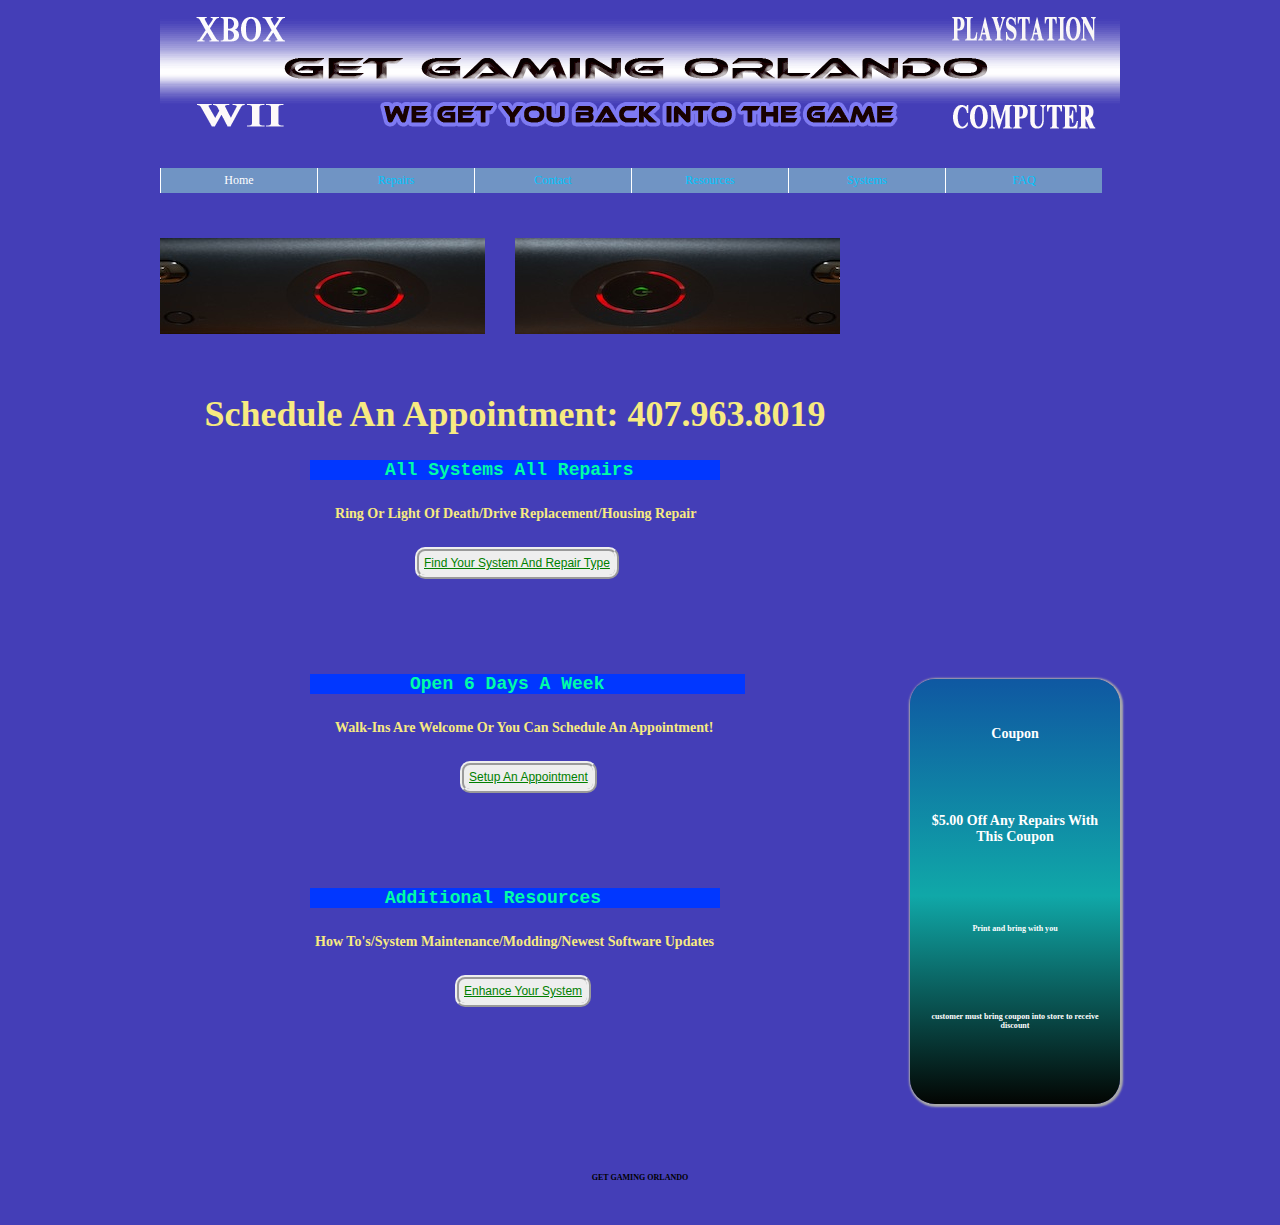
==== index.html @ 4d314615 "Initial site set up" ====
<!DOCTYPE html>
<html lang="en">
<head>
<meta charset="utf-8" />
<title>Home-Get Gaming Orlando | All Systems All Repairs</title>
<link rel="stylesheet" type="text/css" href="css/style.css" media="screen" />
<style>
	
	h3{
		text-align: center;
	}
	footer{
		text-align: center;
	}
	#sidebar{
		box-shadow: 1px 1px 2px 2px #aaa;
		border-radius: 25px;
		width: 200px;
		height: 415px;
		padding: 5px;
		background-image: url(../images/sb_bg_06.png);
		background-color: aqua;
		background-repeat: repeat-x;
		float: right;
		clear: left;
		text-align: center;
		overflow: auto;
		margin: 50px 0 50px 0;
		background: #0f58a2;
		background: -moz-linear-gradient(top,  #0f58a2 0%, #10a8a8 51%, #030502 100%);
		background: -webkit-gradient(linear, left top, left bottom, color-stop(0%,#0f58a2), color-stop(51%,#10a8a8), color-stop(100%,#030502));
		background: -webkit-linear-gradient(top,  #0f58a2 0%,#10a8a8 51%,#030502 100%);
		background: -o-linear-gradient(top,  #0f58a2 0%,#10a8a8 51%,#030502 100%);
		background: -ms-linear-gradient(top,  #0f58a2 0%,#10a8a8 51%,#030502 100%);
		background: linear-gradient(top,  #0f58a2 0%,#10a8a8 51%,#030502 100%);
		filter: progid:DXImageTransform.Microsoft.gradient( startColorstr='#0f58a2', endColorstr='#030502',GradientType=0 );

	}
	#sidebar h2{
		font-family: times new roman;
		font-size: 14px;
		color: white;
		padding: 30px 5px;
		}
	nav ul li{
		display: inline
	}
	ul#links li a#home{
	color: white;
	}
	#content{ 
		float: left;
		overflow: auto;
		margin: 45px auto;
		}
	#content2{ 
		float: left;
		overflow: auto;
		margin: 45px auto;
		}
	#content3{ 
		float: left;
		overflow: auto;
		margin: 45px auto;
		}
	#content a{
		float: left;
		clear: left;
		margin: 20px 30px 5px 255px;
		background: #eee;
		color: green;
		padding: 5px;
		border-radius: 10px;
	}
	#content2 a{
		float: left;
		clear: left;
		margin: 20px 30px 5px 300px;
		background: #eee;
		color: green;
		padding: 5px;
		border-radius: 10px;
	}
	#content3 a{
		float: left;
		clear: left;
		margin: 20px 30px 5px 295px;
		background: #eee;
		color: green;
		padding: 5px;
		border-radius: 10px;
	}
	#content h1#left{
	margin: 0 30px 50px 0;
	float: left;
	clear: left;
	}
	#content h1#right{
	margin: 0 30px 50px 0;
	float: right;
	clear: right;
	}
	#content h1{
	text-align: center;
	color: #f7ea81;
	font-family: times new roman (codensed);
	margin: 25px 0;
	font-size: 36px;
	}
	#content h2{
	float: left;
	clear: left;
	margin: 0 30px 5px 150px;
	font-family: courier new;
	color: #00fda7;
	background:#0137ff;
	width: 300px;
	padding: 0 35px 0 75px;
	}
	#content h3{
	float: left;
	clear: left;
	margin: 20px 30px 5px 175px;
	color: #f7ea81;
	}
	#content h1#left{
	margin: 0 30px 50px 0;
	float: left;
	clear: left;
	}
	#content h1#right{
	margin: 0 30px 50px 0;
	float: right;
	clear: right;
	}
	#content h1{
	text-align: center;
	color: #f7ea81;
	font-family: times new roman (codensed);
	margin: 25px 0;
	font-size: 36px;
	}
	#content h2{
	float: left;
	clear: left;
	margin: 0 30px 5px 150px;
	font-family: courier new;
	color: #00fda7;
	background:#0137ff;
	width: 300px;
	padding: 0 35px 0 75px;
	}
	#content h3{
	float: left;
	clear: left;
	margin: 20px 30px 5px 175px;
	color: #f7ea81;
	}
/*----con2---*/
#content2 h1#left{
	margin: 0 30px 50px 0;
	float: left;
	clear: left;
	}
	#content2 h1#right{
	margin: 0 30px 50px 0;
	float: right;
	clear: right;
	}
	#content2 h1{
	text-align: center;
	color: #f7ea81;
	font-family: times new roman (codensed);
	margin: 25px 0;
	font-size: 36px;
	}
	#content2 h2{
	float: left;
	clear: left;
	margin: 0 30px 5px 150px;
	font-family: courier new;
	color: #00fda7;
	background:#0137ff;
	width: 300px;
	padding: 0 35px 0 100px;
	}
	#content2 h3{
	float: left;
	clear: left;
	margin: 20px 30px 5px 175px;
	color: #f7ea81;
	}
/*---con3---*/
	#content3 h1#left{
	margin: 0 30px 50px 0;
	float: left;
	clear: left;
	}
	#content3 h1#right{
	margin: 0 30px 50px 0;
	float: right;
	clear: right;
	}
	#content3 h1{
	text-align: center;
	color: #f7ea81;
	font-family: times new roman (codensed);
	margin: 25px 0;
	font-size: 36px;
	}
	#content3 h2{
	float: left;
	clear: left;
	margin: 0 30px 5px 150px;
	font-family: courier new;
	color: #00fda7;
	background:#0137ff;
	width: 300px;
	padding: 0 35px 0 75px;
	}
	#content3 h3{
	float: left;
	clear: left;
	margin: 20px 30px 5px 155px;
	color: #f7ea81;
	}
	#last{
		
		clear: both;
		}
</style>
<!--[if lt IE 9]>
<script src="http://html5shiv.googlecode.com/svn/trunk/html5.js"></script>
<![endif]-->

</head>

<body>
	<header>
		<h1 id="header"><a href="index.html">home</a></h1>
	</header>
	
	<nav>
		<div id=pages>
		<ul id="links">
			<li ><a id=home href="index.html">Home</a></li>
	 		<li id="repairs"><a href="repairs.html">Repairs</a></li>
	  		<li id="contact"><a href="contact.html">Contact</a></li>
			<li id="resources"><a href="resources.html">Resources</a></li>
			<li id="systems"><a href="systems.html">Systems</a></li>
			<li id="faq"><a href="faq.html">FAQ</a></li>
		</ul>
		</div>
	</nav>
	
	<article>
		<div id=content>
			<h1 id=left><img src="images/rr1.jpg" alt="red ring of death" title="Red Ring Of Death"/></h1>
			<h1 id=right><img src="images/rr2.jpg" alt="red ring of death" title="Red Ring Of Death"/></h1>
			<h1>Schedule An Appointment: 407.963.8019</h1>
			<h2>All Systems All Repairs</h2> 
			<h3>Ring Or Light Of Death/Drive Replacement/Housing Repair
			</h3>
			<a href="repairs.html" class="button">Find Your System And Repair Type</a>
		</div>
		<aside>
		<div id=sidebar>
			
			<h2>Coupon</h2>
			<h2>$5.00 Off Any Repairs With This Coupon</h2>
			<h6>Print and bring with you</h6>
			<h6>customer must bring coupon into store to receive discount</h6>
		</div>
	</aside>
		<div id=content2>
			<h2>Open 6 Days A Week</h2> 
			<h3>Walk-Ins Are Welcome Or You Can Schedule An Appointment!
			</h3>
			<a href="contact.html" class="button">Setup An Appointment</a>
		</div>
		<div id=content3>
			<h2>Additional Resources</h2> 
			<h3>How To's/System Maintenance/Modding/Newest Software Updates
			</h3>
			<a href="resources.html" class="button">Enhance Your System</a>
		</div>
	</article>
	
	
	<footer>
		<div id=last>
		
		<h6>GET GAMING ORLANDO</h6>
		</div>
	</footer>
</body>
</html>
---- css/style.css ----
body{
	background-image: url(../images/bg_03.gif);
	background-repeat: repeat;
	clear: both;
	width: 960px;
	margin: 0 auto;
	padding: 0;
	font-size: 12px;
	}
	
/*---header----*/				
#header{	
			background-image: url(../images/header_01.png);
			background-repeat: no-repeat;
			width: 976px; 
			height: 168px;
			margin: 0 auto;
			padding: 0;
			text-indent: -9999px;
			}	

/*---navigation---*/

ul#links{
	list-style:none;
	margin:0px;
	padding:0;
	width:976px;
	}

ul#links li {
	display:inline;
	}

ul#links li a {
	text-decoration:none;
	padding:5px 28px;
	width:100px;
	background:#7094c4;
	color:#01c5fd;
	float:left;
	text-align:center;
	border-left:1px solid #fff;
	}

ul#links li a:hover {
	background:yellow;
	color:#000;
	}

ul#links li a:active {
	color:#0000FF;
	}
	
/*---sidebar---*/

#sidebar h2{
		font-size: 14px;
		color: white;
		padding: 30px 5px;
		}
#sidebar h6{
		font-family: times new roman;
		color: white;
		padding: 30px 5px;
		}

/*---button---*/

a.button { 
		border: 4px ridge;
		font: 12px arial, sans-serif; 
		}
		
#last{
		margin: 25px 25px;
		overflow: auto;
		clear: both;
		text-align: center;
		}
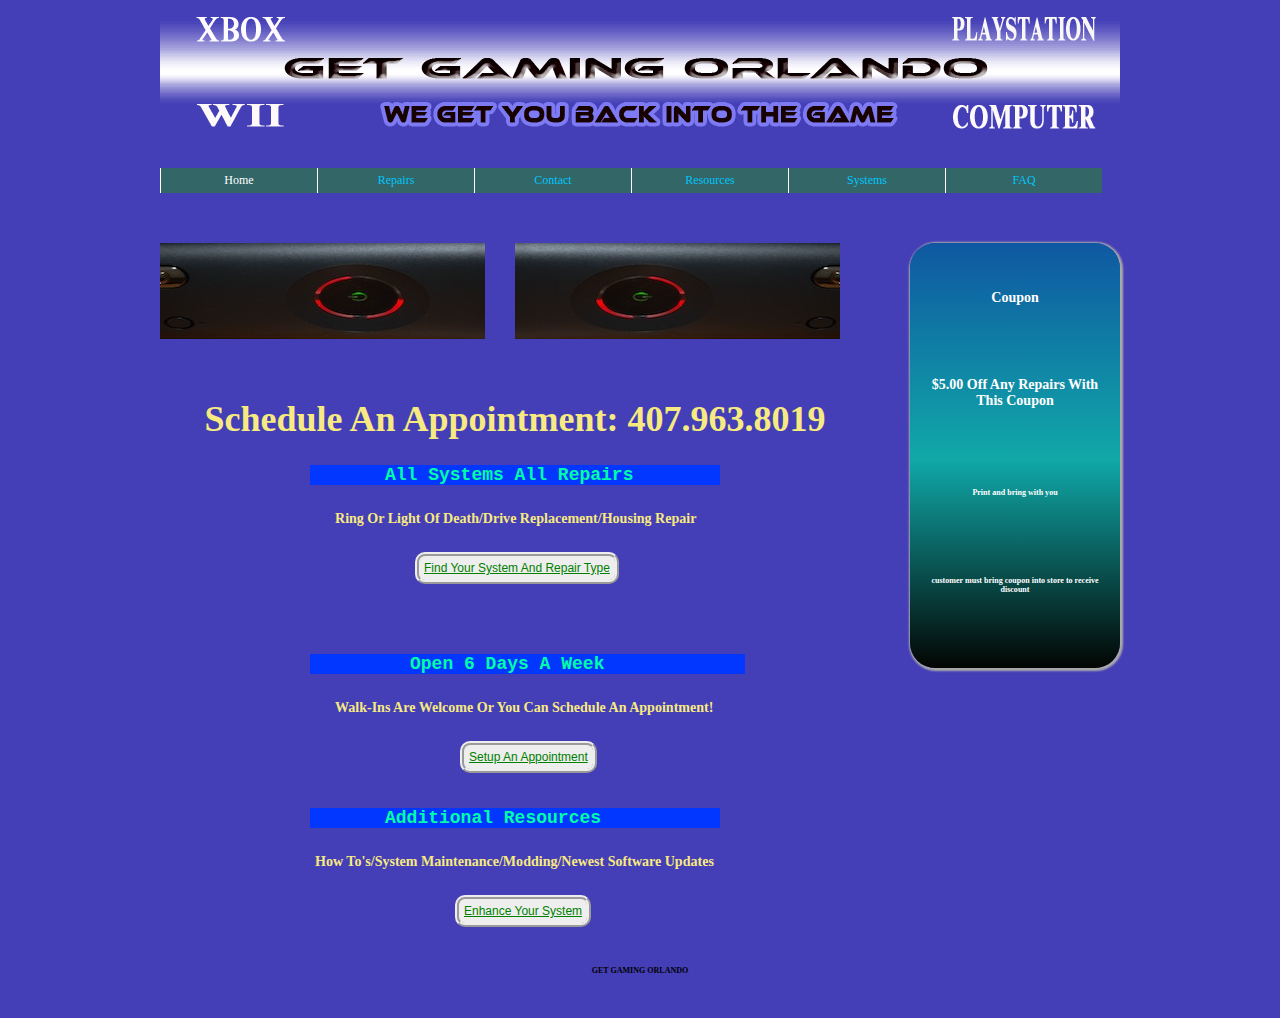
==== commit a1891436: "Moved sidebar coupon to top of page" ====
--- a/index.html
+++ b/index.html
@@ -51,17 +51,17 @@
 	#content{ 
 		float: left;
 		overflow: auto;
-		margin: 45px auto;
+		margin: 50px auto;
 		}
 	#content2{ 
 		float: left;
 		overflow: auto;
-		margin: 45px auto;
+		margin: 15px auto;
 		}
 	#content3{ 
 		float: left;
 		overflow: auto;
-		margin: 45px auto;
+		margin: 15px auto;
 		}
 	#content a{
 		float: left;
@@ -252,7 +252,15 @@
 		</ul>
 		</div>
 	</nav>
-	
+	<aside>
+		<div id=sidebar>
+			
+			<h2>Coupon</h2>
+			<h2>$5.00 Off Any Repairs With This Coupon</h2>
+			<h6>Print and bring with you</h6>
+			<h6>customer must bring coupon into store to receive discount</h6>
+		</div>
+	</aside>
 	<article>
 		<div id=content>
 			<h1 id=left><img src="images/rr1.jpg" alt="red ring of death" title="Red Ring Of Death"/></h1>
@@ -263,15 +271,7 @@
 			</h3>
 			<a href="repairs.html" class="button">Find Your System And Repair Type</a>
 		</div>
-		<aside>
-		<div id=sidebar>
-			
-			<h2>Coupon</h2>
-			<h2>$5.00 Off Any Repairs With This Coupon</h2>
-			<h6>Print and bring with you</h6>
-			<h6>customer must bring coupon into store to receive discount</h6>
-		</div>
-	</aside>
+	
 		<div id=content2>
 			<h2>Open 6 Days A Week</h2> 
 			<h3>Walk-Ins Are Welcome Or You Can Schedule An Appointment!
--- a/css/style.css
+++ b/css/style.css
@@ -39,7 +39,7 @@
 	text-decoration:none;
 	padding:5px 28px;
 	width:100px;
-	background:#7094c4;
+	background: #336666;
 	color:#01c5fd;
 	float:left;
 	text-align:center;
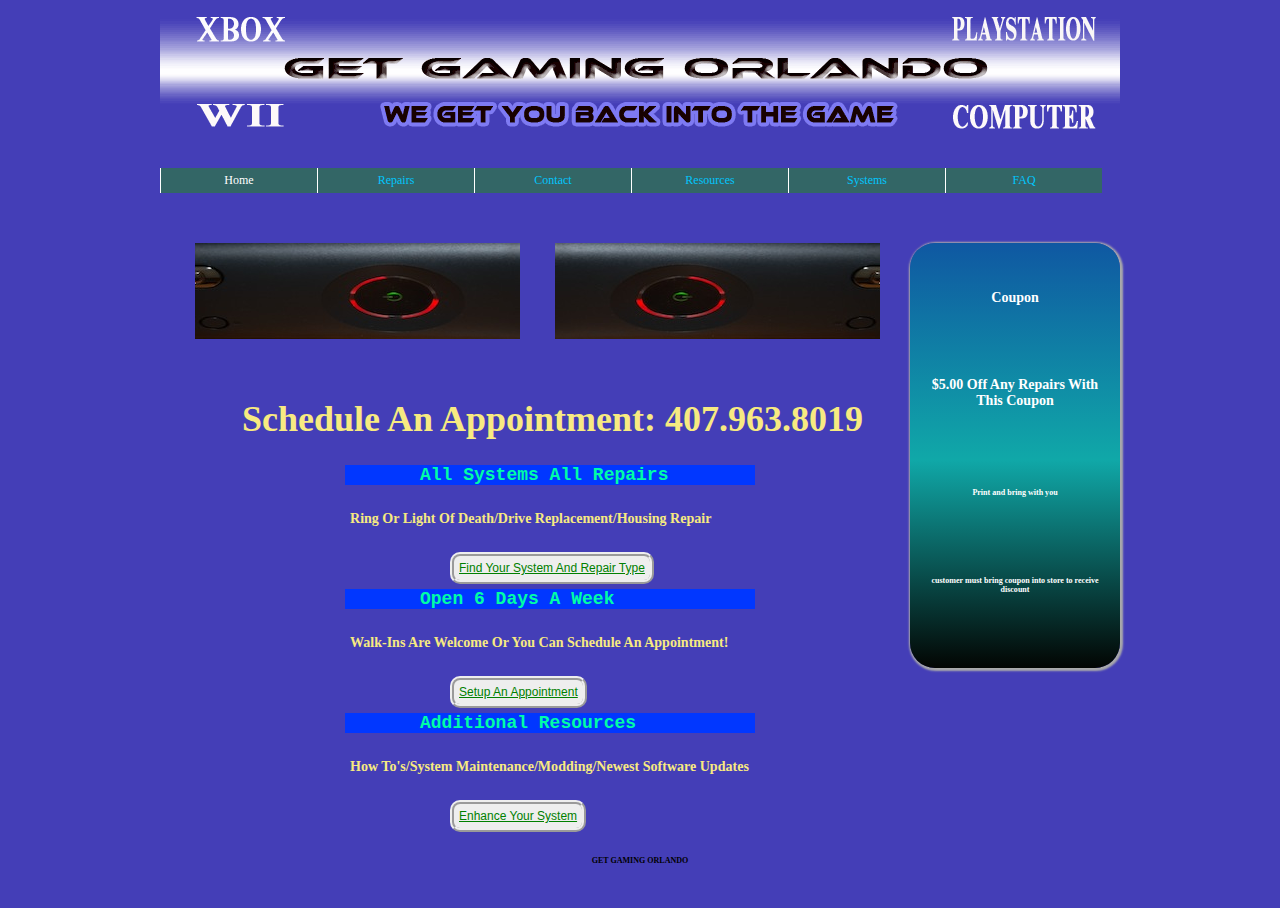
==== commit b2de3f9c: "internal css is moved to external css" ====
--- a/index.html
+++ b/index.html
@@ -5,227 +5,12 @@
 <title>Home-Get Gaming Orlando | All Systems All Repairs</title>
 <link rel="stylesheet" type="text/css" href="css/style.css" media="screen" />
 <style>
+	/*---nav page highlight---*/
+	ul#links li a#home{
+		color: white;
+	}
 	
-	h3{
-		text-align: center;
-	}
-	footer{
-		text-align: center;
-	}
-	#sidebar{
-		box-shadow: 1px 1px 2px 2px #aaa;
-		border-radius: 25px;
-		width: 200px;
-		height: 415px;
-		padding: 5px;
-		background-image: url(../images/sb_bg_06.png);
-		background-color: aqua;
-		background-repeat: repeat-x;
-		float: right;
-		clear: left;
-		text-align: center;
-		overflow: auto;
-		margin: 50px 0 50px 0;
-		background: #0f58a2;
-		background: -moz-linear-gradient(top,  #0f58a2 0%, #10a8a8 51%, #030502 100%);
-		background: -webkit-gradient(linear, left top, left bottom, color-stop(0%,#0f58a2), color-stop(51%,#10a8a8), color-stop(100%,#030502));
-		background: -webkit-linear-gradient(top,  #0f58a2 0%,#10a8a8 51%,#030502 100%);
-		background: -o-linear-gradient(top,  #0f58a2 0%,#10a8a8 51%,#030502 100%);
-		background: -ms-linear-gradient(top,  #0f58a2 0%,#10a8a8 51%,#030502 100%);
-		background: linear-gradient(top,  #0f58a2 0%,#10a8a8 51%,#030502 100%);
-		filter: progid:DXImageTransform.Microsoft.gradient( startColorstr='#0f58a2', endColorstr='#030502',GradientType=0 );
-
-	}
-	#sidebar h2{
-		font-family: times new roman;
-		font-size: 14px;
-		color: white;
-		padding: 30px 5px;
-		}
-	nav ul li{
-		display: inline
-	}
-	ul#links li a#home{
-	color: white;
-	}
-	#content{ 
-		float: left;
-		overflow: auto;
-		margin: 50px auto;
-		}
-	#content2{ 
-		float: left;
-		overflow: auto;
-		margin: 15px auto;
-		}
-	#content3{ 
-		float: left;
-		overflow: auto;
-		margin: 15px auto;
-		}
-	#content a{
-		float: left;
-		clear: left;
-		margin: 20px 30px 5px 255px;
-		background: #eee;
-		color: green;
-		padding: 5px;
-		border-radius: 10px;
-	}
-	#content2 a{
-		float: left;
-		clear: left;
-		margin: 20px 30px 5px 300px;
-		background: #eee;
-		color: green;
-		padding: 5px;
-		border-radius: 10px;
-	}
-	#content3 a{
-		float: left;
-		clear: left;
-		margin: 20px 30px 5px 295px;
-		background: #eee;
-		color: green;
-		padding: 5px;
-		border-radius: 10px;
-	}
-	#content h1#left{
-	margin: 0 30px 50px 0;
-	float: left;
-	clear: left;
-	}
-	#content h1#right{
-	margin: 0 30px 50px 0;
-	float: right;
-	clear: right;
-	}
-	#content h1{
-	text-align: center;
-	color: #f7ea81;
-	font-family: times new roman (codensed);
-	margin: 25px 0;
-	font-size: 36px;
-	}
-	#content h2{
-	float: left;
-	clear: left;
-	margin: 0 30px 5px 150px;
-	font-family: courier new;
-	color: #00fda7;
-	background:#0137ff;
-	width: 300px;
-	padding: 0 35px 0 75px;
-	}
-	#content h3{
-	float: left;
-	clear: left;
-	margin: 20px 30px 5px 175px;
-	color: #f7ea81;
-	}
-	#content h1#left{
-	margin: 0 30px 50px 0;
-	float: left;
-	clear: left;
-	}
-	#content h1#right{
-	margin: 0 30px 50px 0;
-	float: right;
-	clear: right;
-	}
-	#content h1{
-	text-align: center;
-	color: #f7ea81;
-	font-family: times new roman (codensed);
-	margin: 25px 0;
-	font-size: 36px;
-	}
-	#content h2{
-	float: left;
-	clear: left;
-	margin: 0 30px 5px 150px;
-	font-family: courier new;
-	color: #00fda7;
-	background:#0137ff;
-	width: 300px;
-	padding: 0 35px 0 75px;
-	}
-	#content h3{
-	float: left;
-	clear: left;
-	margin: 20px 30px 5px 175px;
-	color: #f7ea81;
-	}
-/*----con2---*/
-#content2 h1#left{
-	margin: 0 30px 50px 0;
-	float: left;
-	clear: left;
-	}
-	#content2 h1#right{
-	margin: 0 30px 50px 0;
-	float: right;
-	clear: right;
-	}
-	#content2 h1{
-	text-align: center;
-	color: #f7ea81;
-	font-family: times new roman (codensed);
-	margin: 25px 0;
-	font-size: 36px;
-	}
-	#content2 h2{
-	float: left;
-	clear: left;
-	margin: 0 30px 5px 150px;
-	font-family: courier new;
-	color: #00fda7;
-	background:#0137ff;
-	width: 300px;
-	padding: 0 35px 0 100px;
-	}
-	#content2 h3{
-	float: left;
-	clear: left;
-	margin: 20px 30px 5px 175px;
-	color: #f7ea81;
-	}
-/*---con3---*/
-	#content3 h1#left{
-	margin: 0 30px 50px 0;
-	float: left;
-	clear: left;
-	}
-	#content3 h1#right{
-	margin: 0 30px 50px 0;
-	float: right;
-	clear: right;
-	}
-	#content3 h1{
-	text-align: center;
-	color: #f7ea81;
-	font-family: times new roman (codensed);
-	margin: 25px 0;
-	font-size: 36px;
-	}
-	#content3 h2{
-	float: left;
-	clear: left;
-	margin: 0 30px 5px 150px;
-	font-family: courier new;
-	color: #00fda7;
-	background:#0137ff;
-	width: 300px;
-	padding: 0 35px 0 75px;
-	}
-	#content3 h3{
-	float: left;
-	clear: left;
-	margin: 20px 30px 5px 155px;
-	color: #f7ea81;
-	}
-	#last{
-		
+	#last{		
 		clear: both;
 		}
 </style>
@@ -262,23 +47,23 @@
 		</div>
 	</aside>
 	<article>
-		<div id=content>
+		<div class=actions>
 			<h1 id=left><img src="images/rr1.jpg" alt="red ring of death" title="Red Ring Of Death"/></h1>
 			<h1 id=right><img src="images/rr2.jpg" alt="red ring of death" title="Red Ring Of Death"/></h1>
 			<h1>Schedule An Appointment: 407.963.8019</h1>
 			<h2>All Systems All Repairs</h2> 
 			<h3>Ring Or Light Of Death/Drive Replacement/Housing Repair
 			</h3>
-			<a href="repairs.html" class="button">Find Your System And Repair Type</a>
+			<a id=fix href="repairs.html" class="button">Find Your System And Repair Type</a>
 		</div>
 	
-		<div id=content2>
+		<div class=actions>
 			<h2>Open 6 Days A Week</h2> 
 			<h3>Walk-Ins Are Welcome Or You Can Schedule An Appointment!
 			</h3>
 			<a href="contact.html" class="button">Setup An Appointment</a>
 		</div>
-		<div id=content3>
+		<div class=actions>
 			<h2>Additional Resources</h2> 
 			<h3>How To's/System Maintenance/Modding/Newest Software Updates
 			</h3>
--- a/css/style.css
+++ b/css/style.css
@@ -82,6 +82,82 @@
 		text-align: center;
 		}
 
+/*---home_index code---*/
+
+.actions{
+		margin: 20px 0 0 35px;
+		
+		}
+.actions h1{
+		text-align: center;
+		color: #f7ea81;
+		font-family: times new roman (codensed);
+		margin: 25px 0;
+		font-size: 36px;
+		}
+		
+.actions h2{
+		float: left;
+		clear: left;
+		margin: 0 30px 5px 150px;
+		font-family: courier new;
+		color: #00fda7;
+		background:#0137ff;
+		width: 300px;
+		padding: 0 35px 0 75px;
+		}
+.actions h3{
+		float: left;
+		clear: left;
+		margin: 20px 30px 5px 155px;
+		color: #f7ea81;
+		}
+.actions a{
+		float: left;
+		clear: left;
+		background: #eee;
+		color: green;
+		padding: 5px;
+		border-radius: 10px;
+		margin: 20px 30px 5px 255px;
+		}
+.actions h1#left{
+		margin: 50px 30px 50px 0;
+		float: left;
+		clear: left;
+		}
+.actions h1#right{
+		margin: 50px 30px 50px 0;
+		float: right;
+		}
+#sidebar{
+		box-shadow: 1px 1px 2px 2px #aaa;
+		border-radius: 25px;
+		width: 200px;
+		height: 415px;
+		padding: 5px;
+		background-image: url(../images/sb_bg_06.png);
+		background-color: aqua;
+		background-repeat: repeat-x;
+		float: right;
+		clear: left;
+		text-align: center;
+		overflow: auto;
+		margin: 50px 0 50px 0;
+		background: #0f58a2;
+		background: -moz-linear-gradient(top,  #0f58a2 0%, #10a8a8 51%, #030502 100%);
+		background: -webkit-gradient(linear, left top, left bottom, color-stop(0%,#0f58a2), color-stop(51%,#10a8a8), color-stop(100%,#030502));
+		background: -webkit-linear-gradient(top,  #0f58a2 0%,#10a8a8 51%,#030502 100%);
+		background: -o-linear-gradient(top,  #0f58a2 0%,#10a8a8 51%,#030502 100%);
+		background: -ms-linear-gradient(top,  #0f58a2 0%,#10a8a8 51%,#030502 100%);
+		background: linear-gradient(top,  #0f58a2 0%,#10a8a8 51%,#030502 100%);
+		filter: progid:DXImageTransform.Microsoft.gradient( startColorstr='#0f58a2', endColorstr='#030502',GradientType=0 );
+	}
+#sidebar h2{
+		font-family: times new roman;
+		font-size: 14px;
+		color: white;
+		padding: 30px 5px;
+		}
 
 
-
